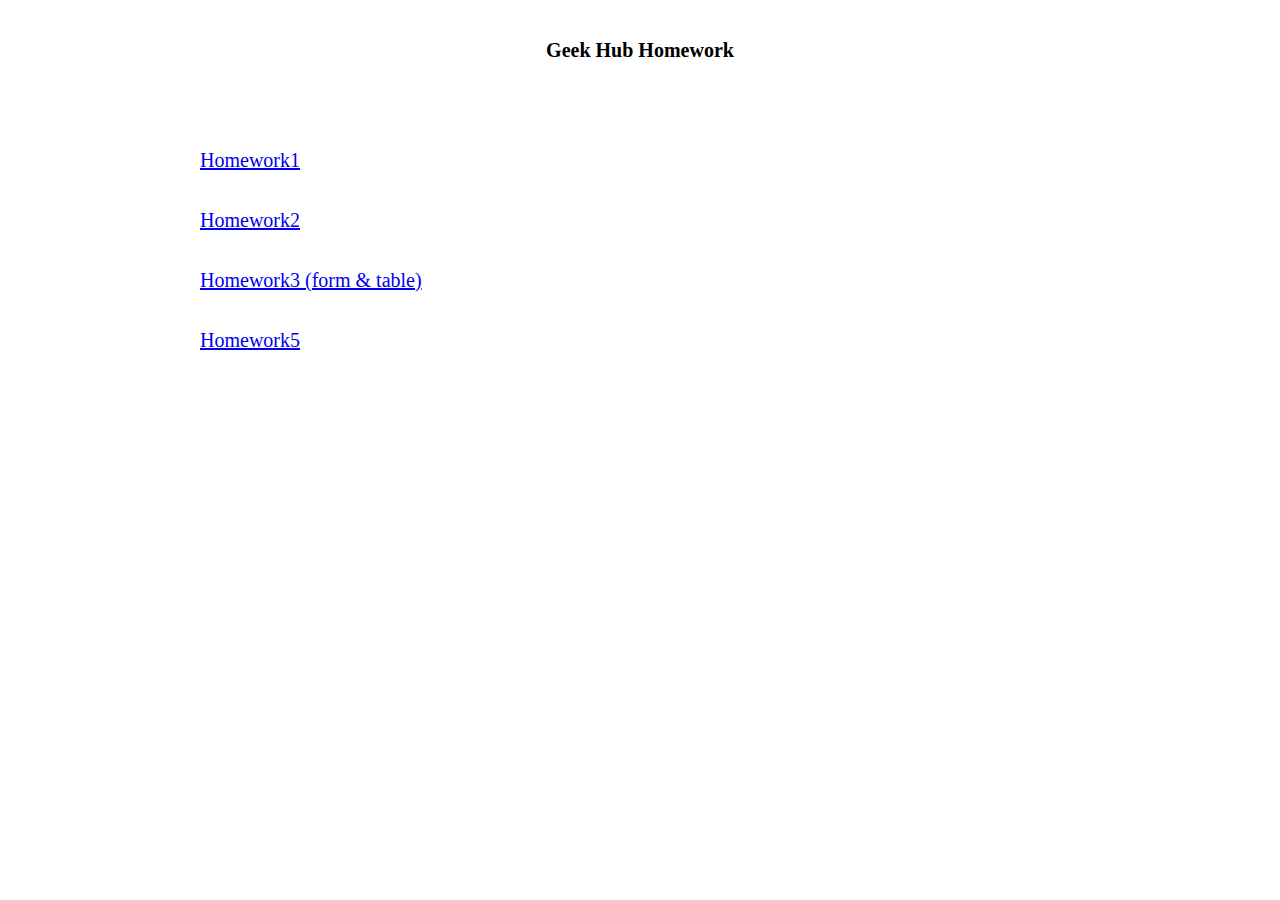
==== index.html @ c73da042 "add new link on index.html" ====
<!DOCTYPE HTML PUBLIC "-//W3C//DTD HTML 4.01//EN" "http://www.w3.org/TR/html4/strict.dtd">
<html>
	<head>
			<title>Homework</title>
			<meta content="text/html; charset=utf-8" http-equiv="Content-Type">
			<link href="reset.css" rel="stylesheet" type="text/css">
			<link href="style.css" rel="stylesheet" type="text/css">
	</head>
	<body>
		<div class="header">
			<h1>Geek Hub Homework</h1>
		</div>
		<div class="main">
			<ul>
				<li>
					<a href="homework1/index.html"> Homework1</a>
				</li>
				<li>
					<a href="homework2/index.html"> Homework2</a>
				</li>
				<li>
					<a href="homework3/index.html"> Homework3 (form &#38; table) </a>
				</li>
				<li>
					<a href="homework5/index.html"> Homework5 </a>
				</li>
			</ul>
		</div>	
	</body>
</html>
---- style.css ----
div {
	padding: 25px 200px;
}
h1 {
	font: bold 20px/50px serif;
}
.header {
	text-align: center
}
li {
	margin: 10px auto;
	font: 20px/50px serif;
}
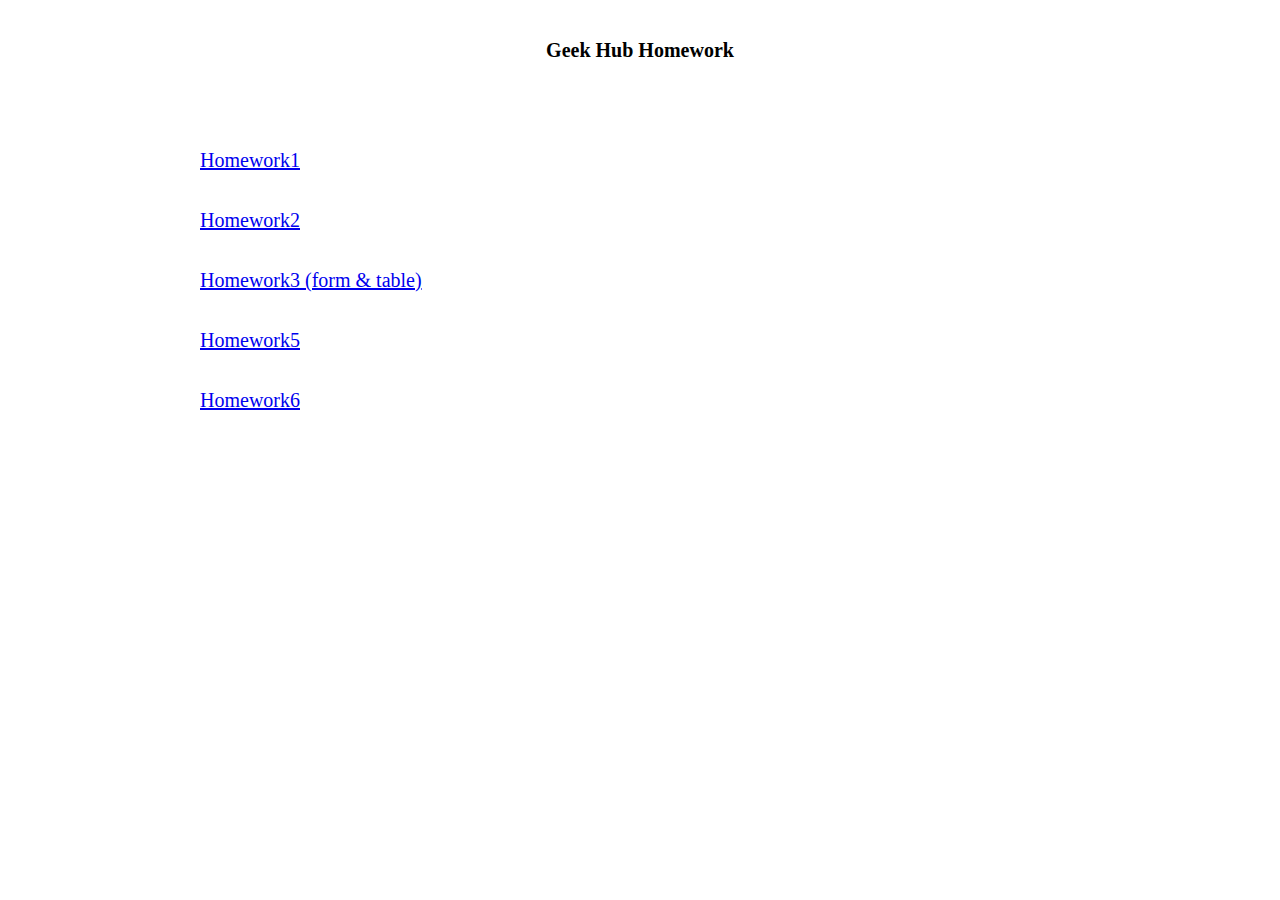
==== commit 7a0b56c7: "add new homework6 in main page" ====
--- a/index.html
+++ b/index.html
@@ -22,7 +22,10 @@
 					<a href="homework3/index.html"> Homework3 (form &#38; table) </a>
 				</li>
 				<li>
-					<a href="homework5/index.html"> Homework5 </a>
+					<a href="homework5/index2.html"> Homework5 </a>
+				</li>
+				<li>
+					<a href="homework6/index.html"> Homework6</a>
 				</li>
 			</ul>
 		</div>	
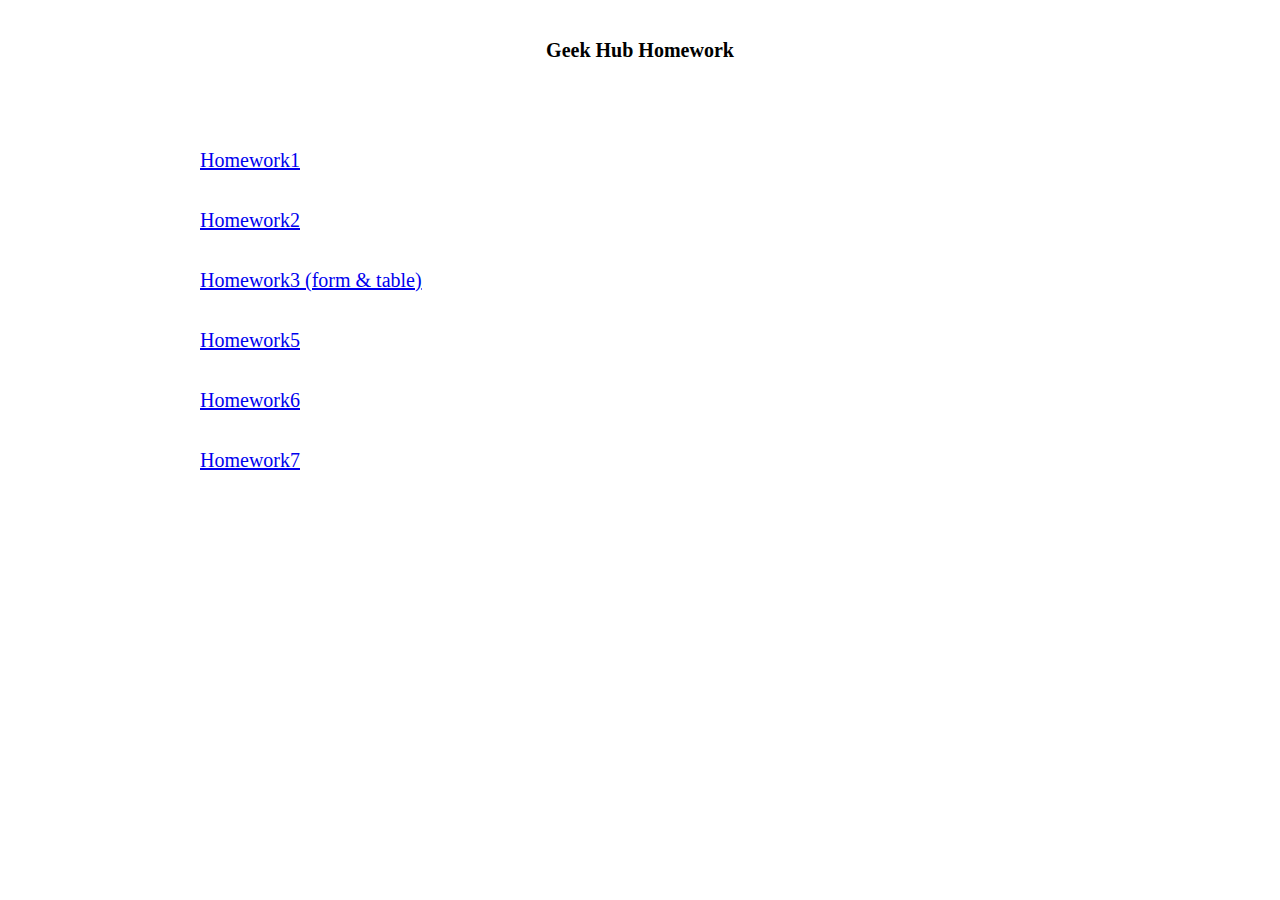
==== commit 4ed3f2d2: "add homework7 in main index.html" ====
--- a/index.html
+++ b/index.html
@@ -27,6 +27,9 @@
 				<li>
 					<a href="homework6/index.html"> Homework6</a>
 				</li>
+				<li>
+					<a href="homework7/index.html"> Homework7</a>
+				</li>
 			</ul>
 		</div>	
 	</body>
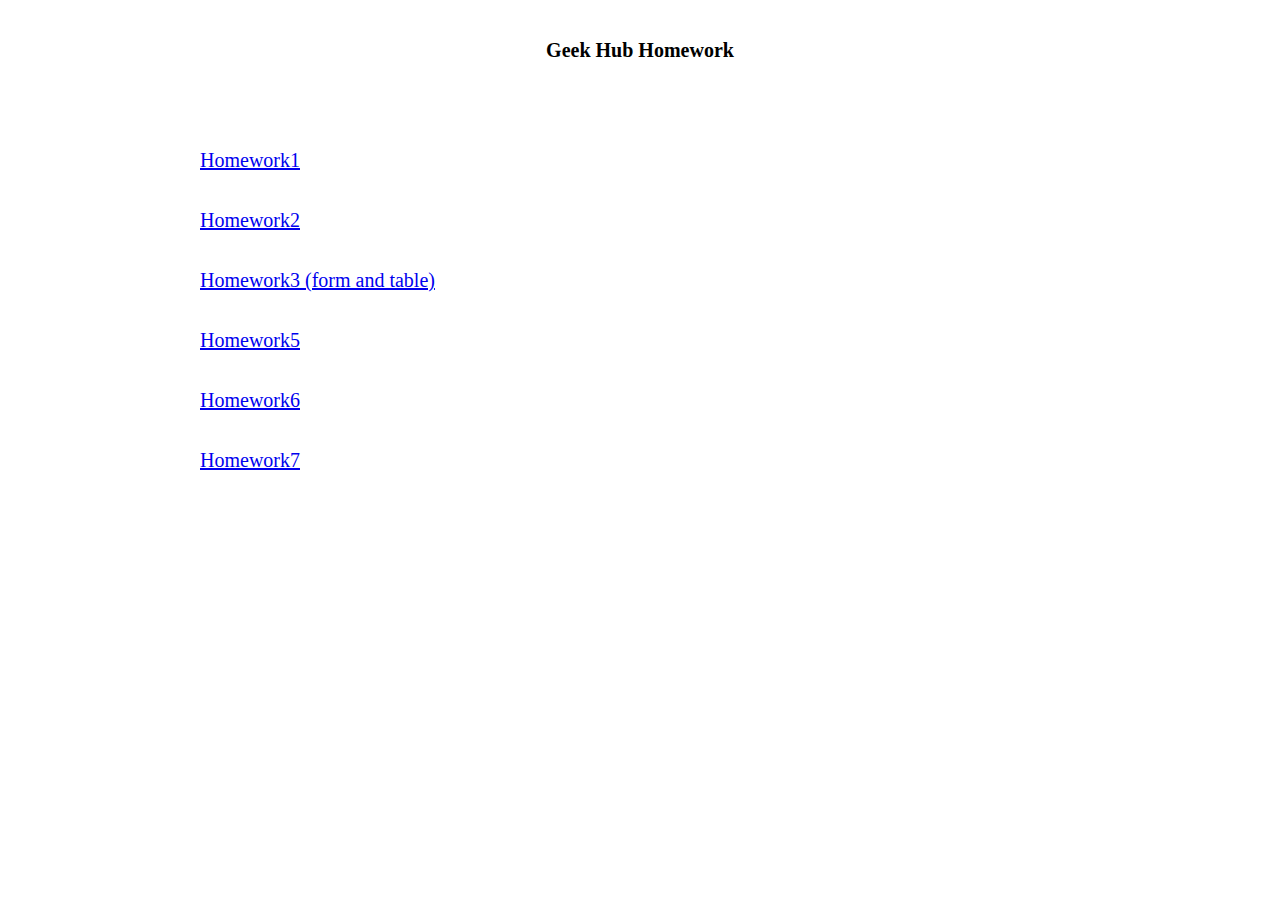
==== commit f8dd9bb1: "for pull" ====
--- a/index.html
+++ b/index.html
@@ -19,10 +19,10 @@
 					<a href="homework2/index.html"> Homework2</a>
 				</li>
 				<li>
-					<a href="homework3/index.html"> Homework3 (form &#38; table) </a>
+					<a href="homework3/index.html"> Homework3 (form and table) </a>
 				</li>
 				<li>
-					<a href="homework5/index2.html"> Homework5 </a>
+					<a href="homework5/index.html"> Homework5 </a>
 				</li>
 				<li>
 					<a href="homework6/index.html"> Homework6</a>
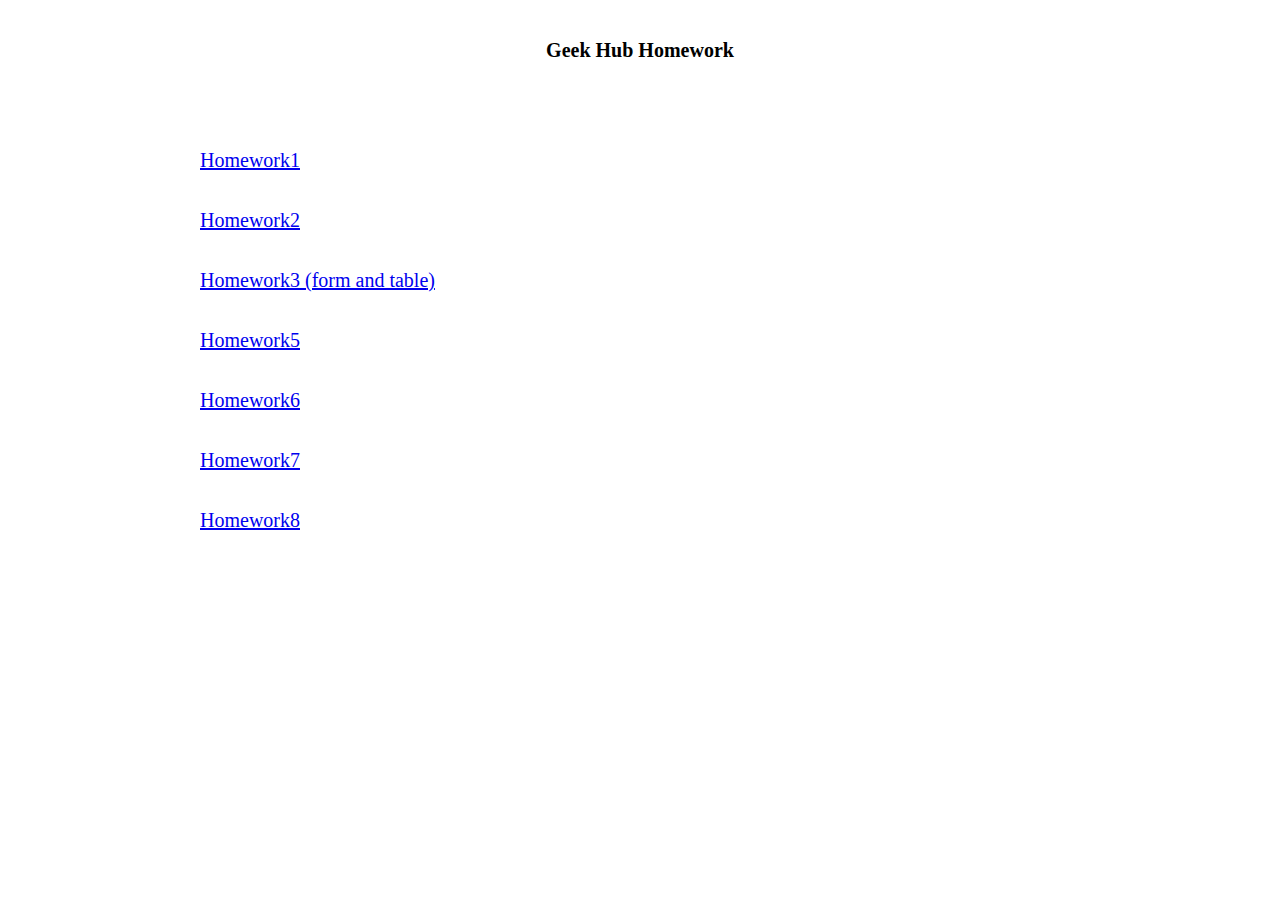
==== commit 500f0d0f: "finish homework8 and fix eror" ====
--- a/index.html
+++ b/index.html
@@ -30,6 +30,9 @@
 				<li>
 					<a href="homework7/index.html"> Homework7</a>
 				</li>
+				<li>
+					<a href="homework8/index.html"> Homework8</a>
+				</li>
 			</ul>
 		</div>	
 	</body>
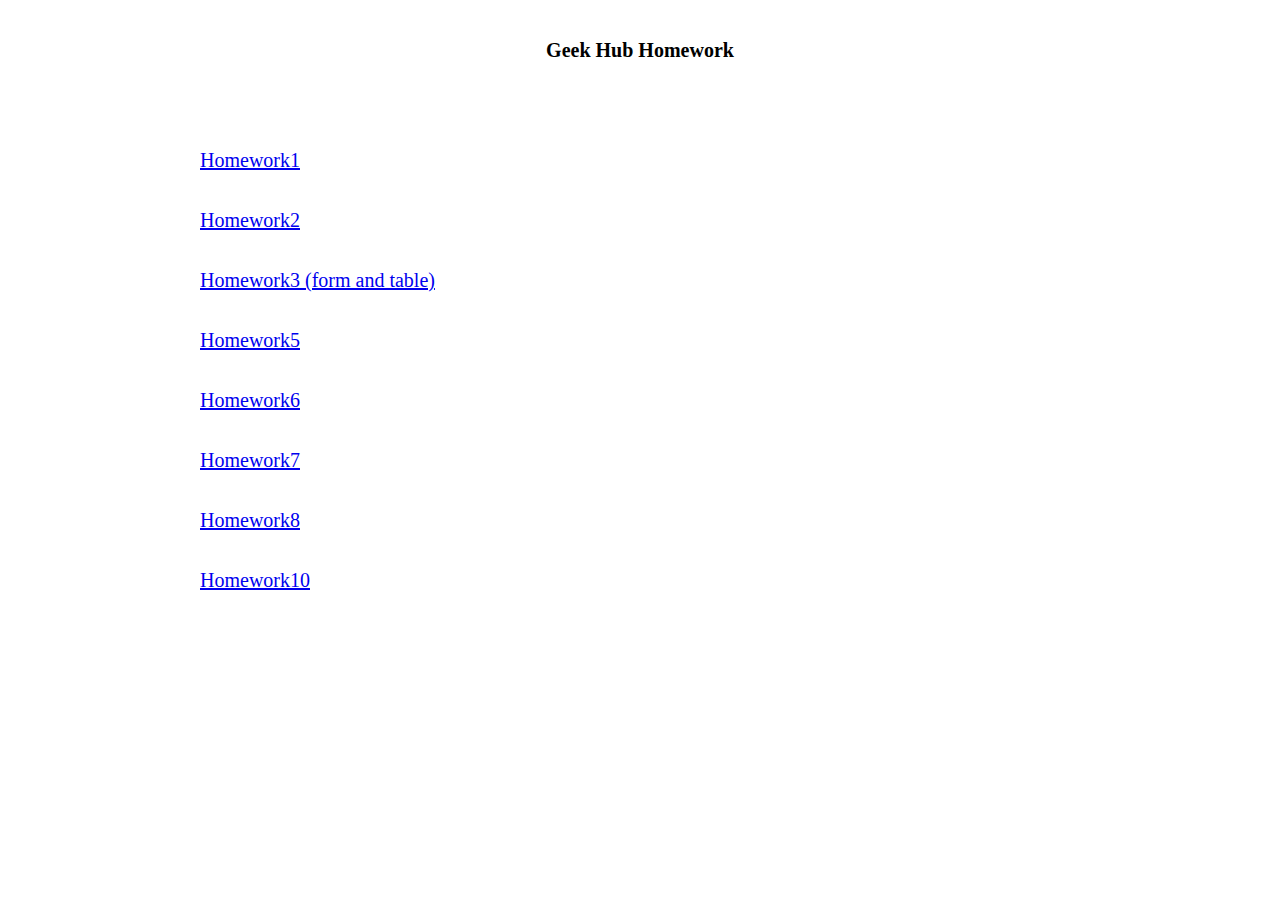
==== commit 04993bc4: "add homework10" ====
--- a/index.html
+++ b/index.html
@@ -33,6 +33,9 @@
 				<li>
 					<a href="homework8/index.html"> Homework8</a>
 				</li>
+				<li>
+					<a href="homework10/index.html"> Homework10</a>
+				</li>
 			</ul>
 		</div>	
 	</body>
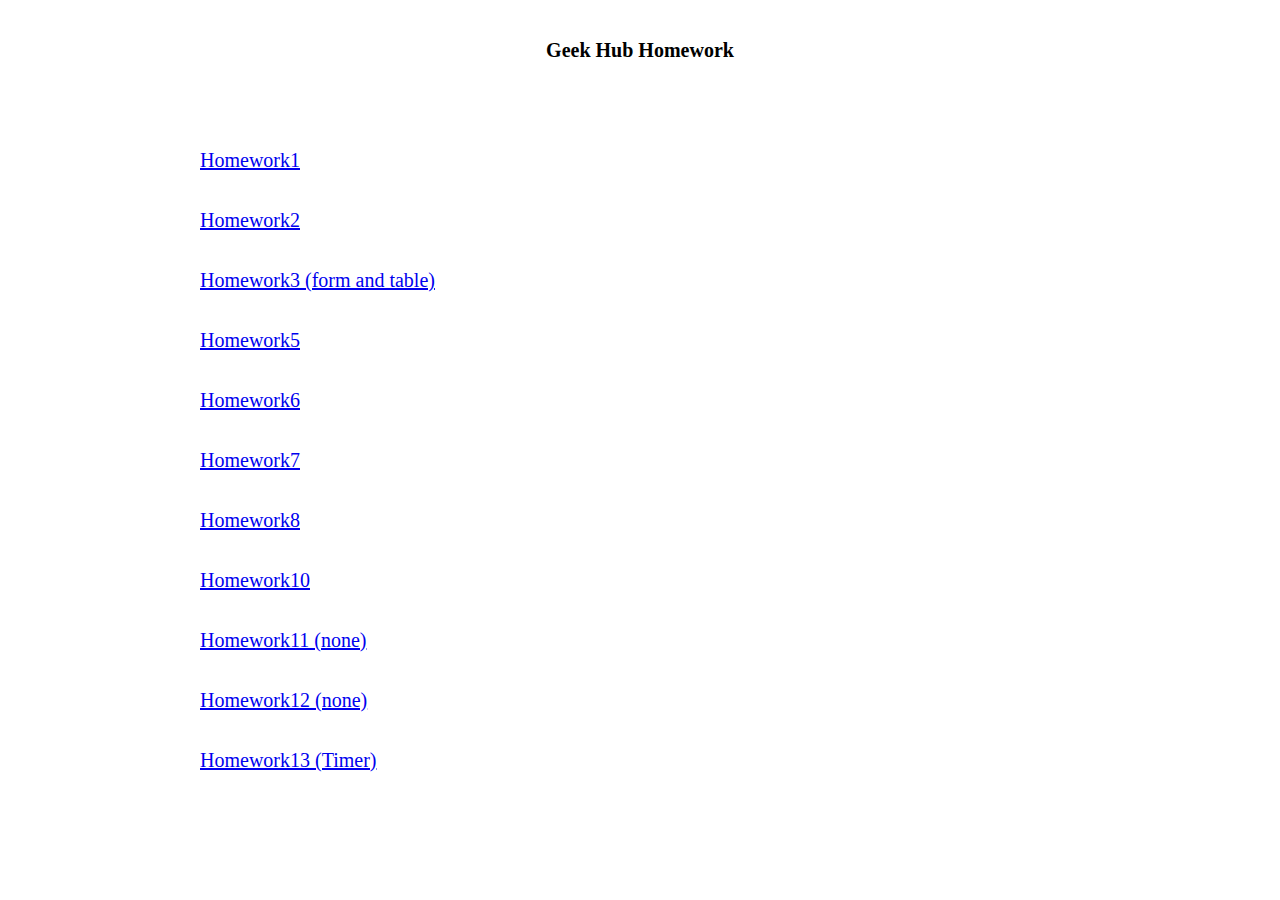
==== commit 58b37c8c: "add homework13" ====
--- a/index.html
+++ b/index.html
@@ -1,4 +1,4 @@
-<!DOCTYPE HTML PUBLIC "-//W3C//DTD HTML 4.01//EN" "http://www.w3.org/TR/html4/strict.dtd">
+	<!DOCTYPE HTML>
 <html>
 	<head>
 			<title>Homework</title>
@@ -8,7 +8,7 @@
 	</head>
 	<body>
 		<div class="header">
-			<h1>Geek Hub Homework</h1>
+			<h1 id="timer">Geek Hub Homework</h1>
 		</div>
 		<div class="main">
 			<ul>
@@ -36,7 +36,17 @@
 				<li>
 					<a href="homework10/index.html"> Homework10</a>
 				</li>
+				<li>
+					<a href="#"> Homework11 (none)</a>
+				</li>
+				<li>
+					<a href="#"> Homework12 (none)</a>
+				</li>
+				<li>
+					<a href="homework13/index.html"> Homework13 (Timer)</a>
+				</li>
 			</ul>
+			
 		</div>	
 	</body>
 </html>	